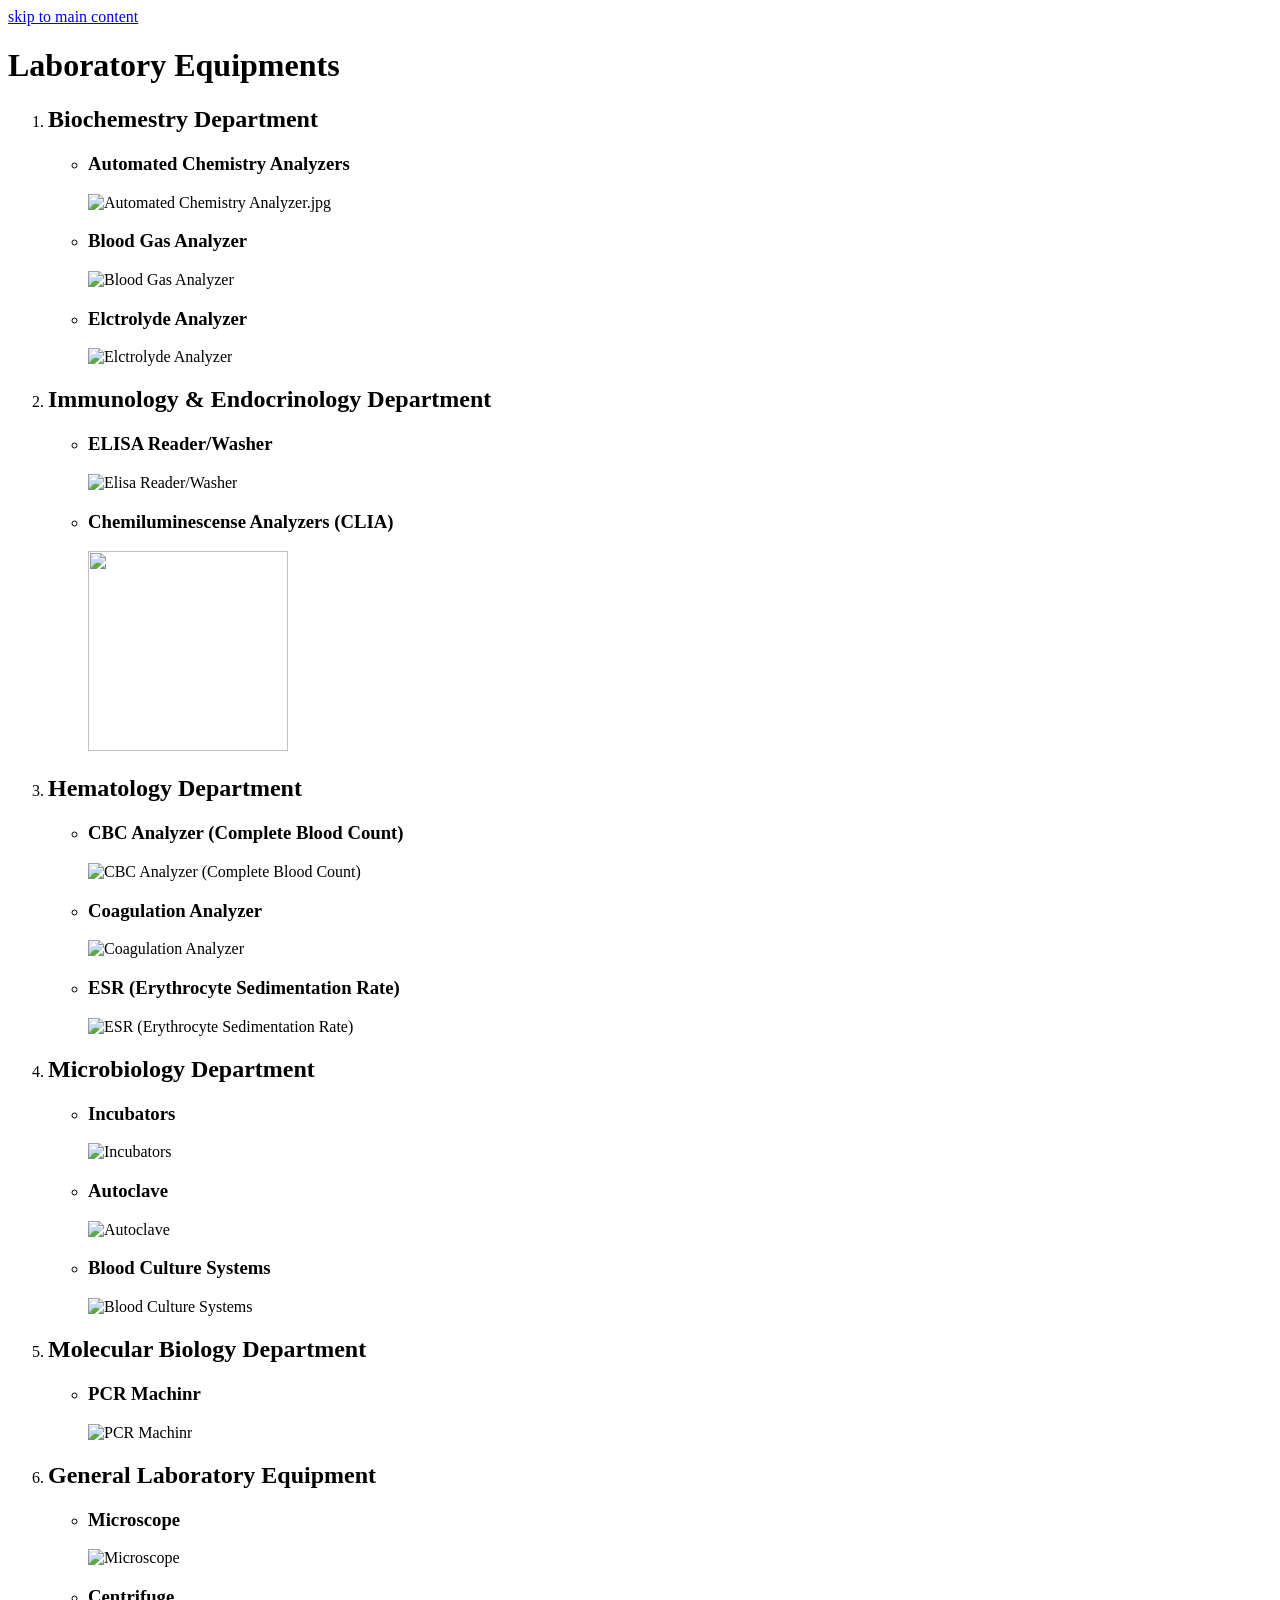
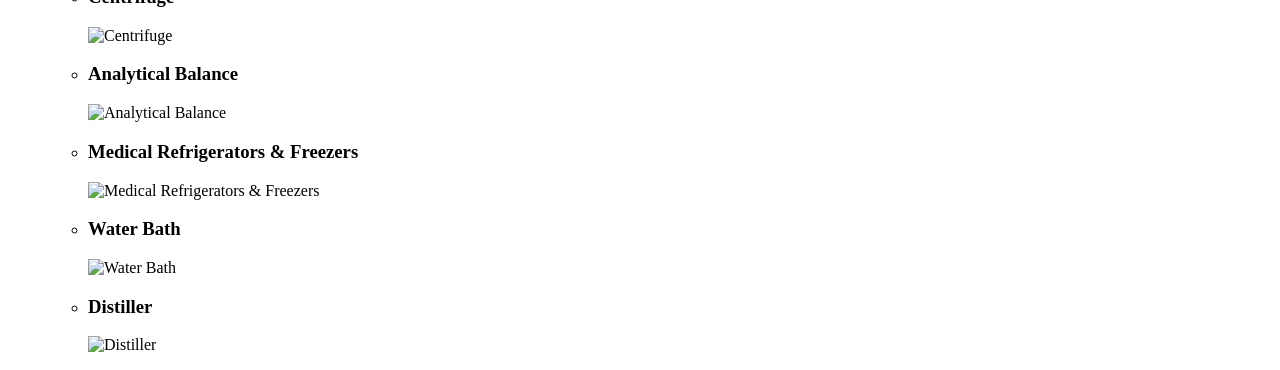
==== index4.html @ 9b521682 "Add files via upload" ====
<!DOCTYPE html>
<html lang="en">

<head>
    <meta charset="UTF-8">
    <meta name="viewport" content="width=device-width, initial-scale=1.0">
    <title>Laboratories Equipments</title>
    <style>
        img {
            width: 200px;
            height: 200px;
        }

        /* h3 {
            display: inline-block;
            vertical-align: middle;
        } */
        /* li {
            display: flex;
            align-items: center;
        } */
    </style>
</head>

<body>
    <main>
        <a href="#">skip to main content</a>
        <h1>Laboratory Equipments</h1>
        <div>
            <ol>
                <li>
                    <h2>Biochemestry Department</h2>
                    <ul>
                        <li>
                            <div>
                                <h3>Automated Chemistry Analyzers</h3>
                                <img src="../images/automatedChemistryAnalyzer.jpg"
                                    alt="Automated Chemistry Analyzer.jpg">
                            </div>
                        </li>
                        <li>
                            <div>
                                <h3>Blood Gas Analyzer</h3>
                                <img src="../images/bloodGasAnalyzer.jfif" alt="Blood Gas Analyzer">
                            </div>
                        </li>
                        <li>
                            <div>
                                <h3>Elctrolyde Analyzer</h3>
                                <img src="../images/electrolydeAnalyzer.jfif" alt="Elctrolyde Analyzer">
                            </div>
                        </li>
                    </ul>
                </li>
                <li>
                    <h2>Immunology & Endocrinology Department</h2>
                    <ul>
                        <li>
                            <div>
                                <h3>ELISA Reader/Washer</h3>
                                <img src="..//images/elisaWasher.jfif" alt="Elisa Reader/Washer">
                            </div>
                        </li>
                        <li>
                            <div>
                                <h3>Chemiluminescense Analyzers (CLIA)</h3>
                                <img src="..//images/chemiluminesceneAnalyzer.jfif" alt="">
                            </div>
                        </li>
                    </ul>
                </li>
                <li>
                    <h2>Hematology Department</h2>
                    <ul>
                        <li>
                            <div>
                                <h3>CBC Analyzer (Complete Blood Count)</h3>
                                <img src="..//images/cbcAnalyzer.jfif" alt="CBC Analyzer (Complete Blood Count)">
                            </div>
                        </li>
                        <li>
                            <div>
                                <h3>Coagulation Analyzer</h3>
                                <img src="..//images/coagulationAnalyzer.jfif" alt="Coagulation Analyzer">
                            </div>
                        </li>
                        <li>
                            <div>
                                <h3>ESR (Erythrocyte Sedimentation Rate)</h3>
                                <img src="..//images/esr.jfif" alt="ESR (Erythrocyte Sedimentation Rate)">
                            </div>
                        </li>
                    </ul>


                </li>
                <li>
                    <h2>Microbiology Department</h2>
                    <ul>
                        <li>
                            <div>
                                <h3>Incubators</h3>
                                <img src="..//images/incubarors.jfif" alt="Incubators">
                            </div>
                        </li>
                        <li>
                            <div>
                                <h3>Autoclave</h3>
                                <img src="..//images/autoclave.jfif" alt="Autoclave">
                            </div>
                        </li>
                        <li>
                            <div>
                                <h3>Blood Culture Systems</h3>
                                <img src="..//images/bloodCultureSystems.jfif" alt="Blood Culture Systems">
                            </div>
                        </li>

                    </ul>

                </li>
                <li>
                    <h2>Molecular Biology Department</h2>
                    <ul>
                        <li>
                            <div>
                                <h3>PCR Machinr</h3>
                                <img src="..//images/pcrMachinr.jfif" alt="PCR Machinr">
                            </div>
                        </li>

                    </ul>

                </li>
                <li>
                    <h2>General Laboratory Equipment</h2>
                    <ul>
                        <li>
                            <div>
                                <h3>Microscope</h3>
                                <img src="..//images/microscope.jfif" alt="Microscope">
                            </div>
                        </li>
                        <li>
                            <h3>Centrifuge</h3>
                            <img src="..//images/centrifuge.jfif" alt="Centrifuge">
                        </li>
                        <li>
                            <div>
                                <h3>Analytical Balance</h3>
                                <img src="..//images/analyticalBalance.jfif" alt="Analytical Balance">
                            </div>
                        </li>
                        <li>
                            <div>
                                <h3>Medical Refrigerators & Freezers</h3>
                                <img src="..//images/medicalRefrigerator.jfif" alt="Medical Refrigerators & Freezers">
                            </div>
                        </li>
                        <li>
                            <div>
                                <h3>Water Bath</h3>
                                <img src="..//images/waterBath.jfif" alt="Water Bath">
                            </div>
                        </li>
                        <li>
                            <div>
                                <h3>Distiller</h3>
                                <img src="..//images/distiller.jfif" alt="Distiller">
                            </div>
                        </li>
                    </ul>

                </li>
            </ol>
        </div>
    </main>
</body>

</html>
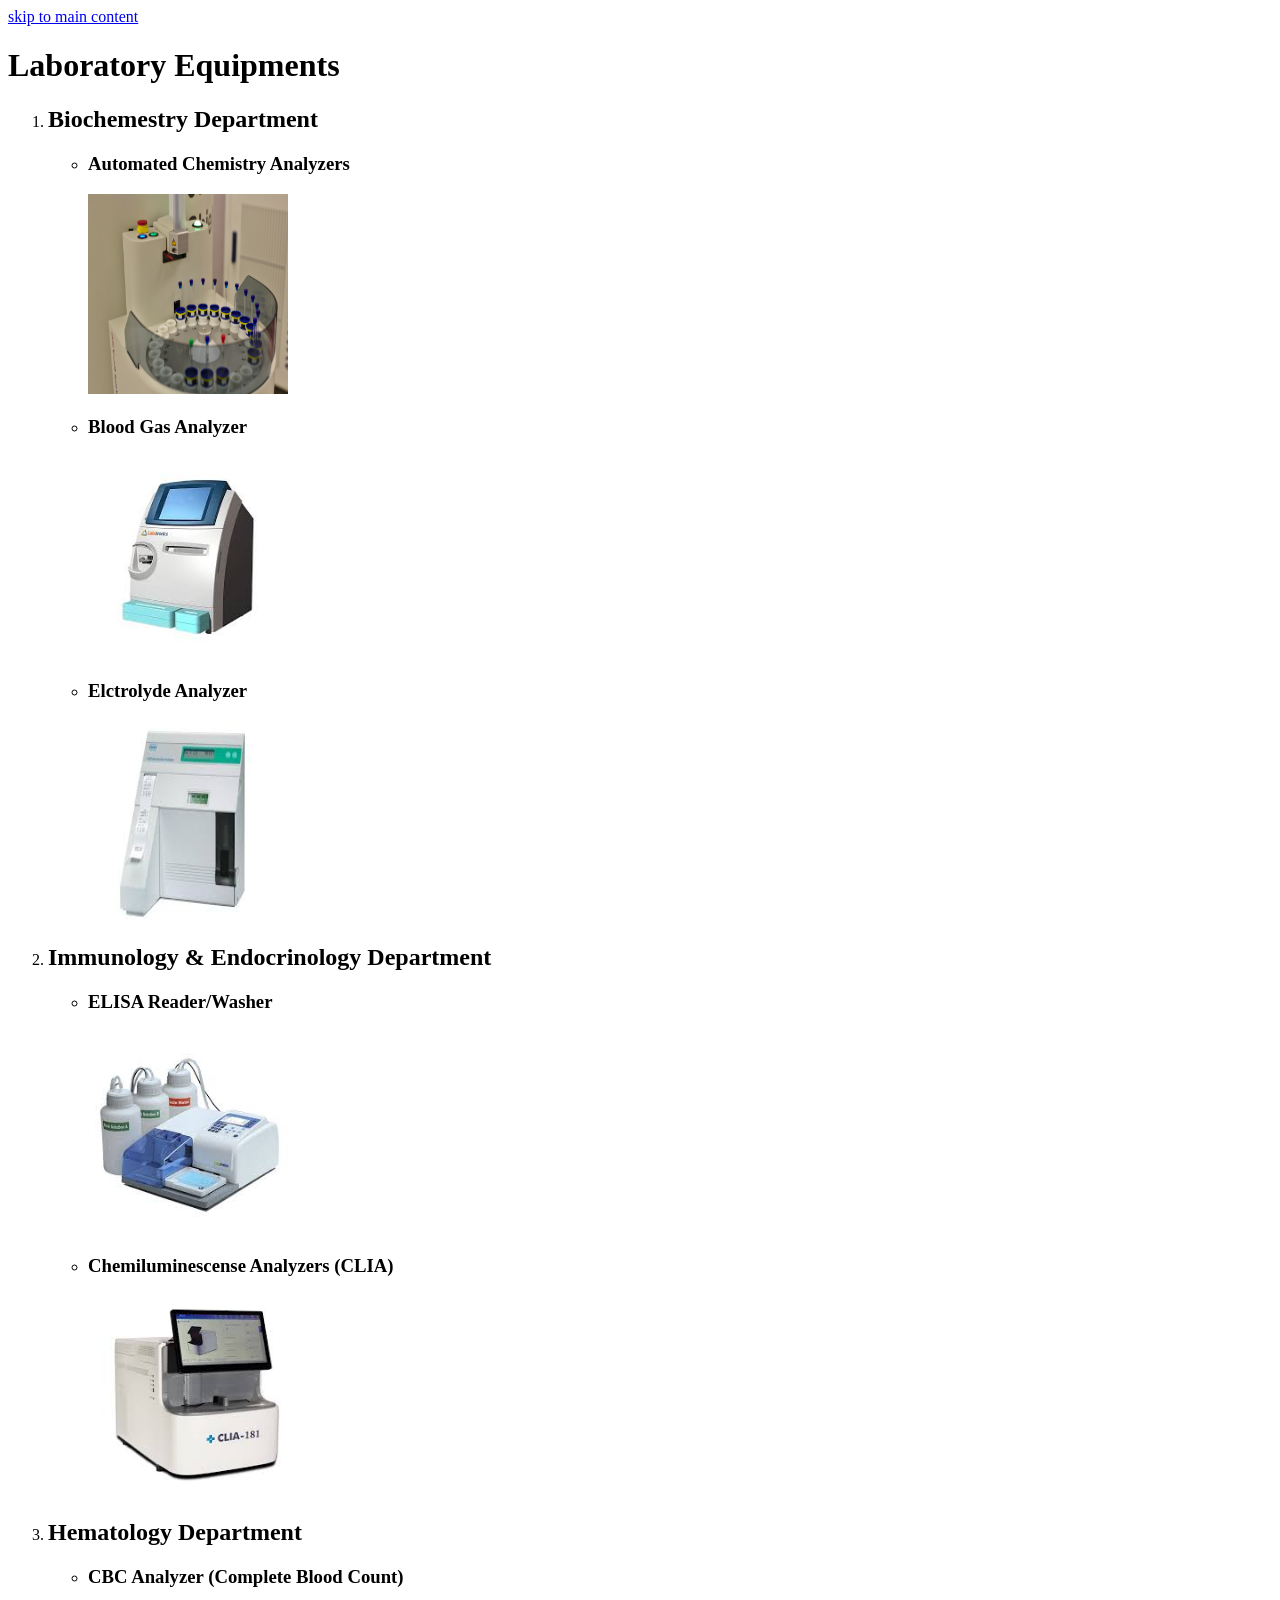
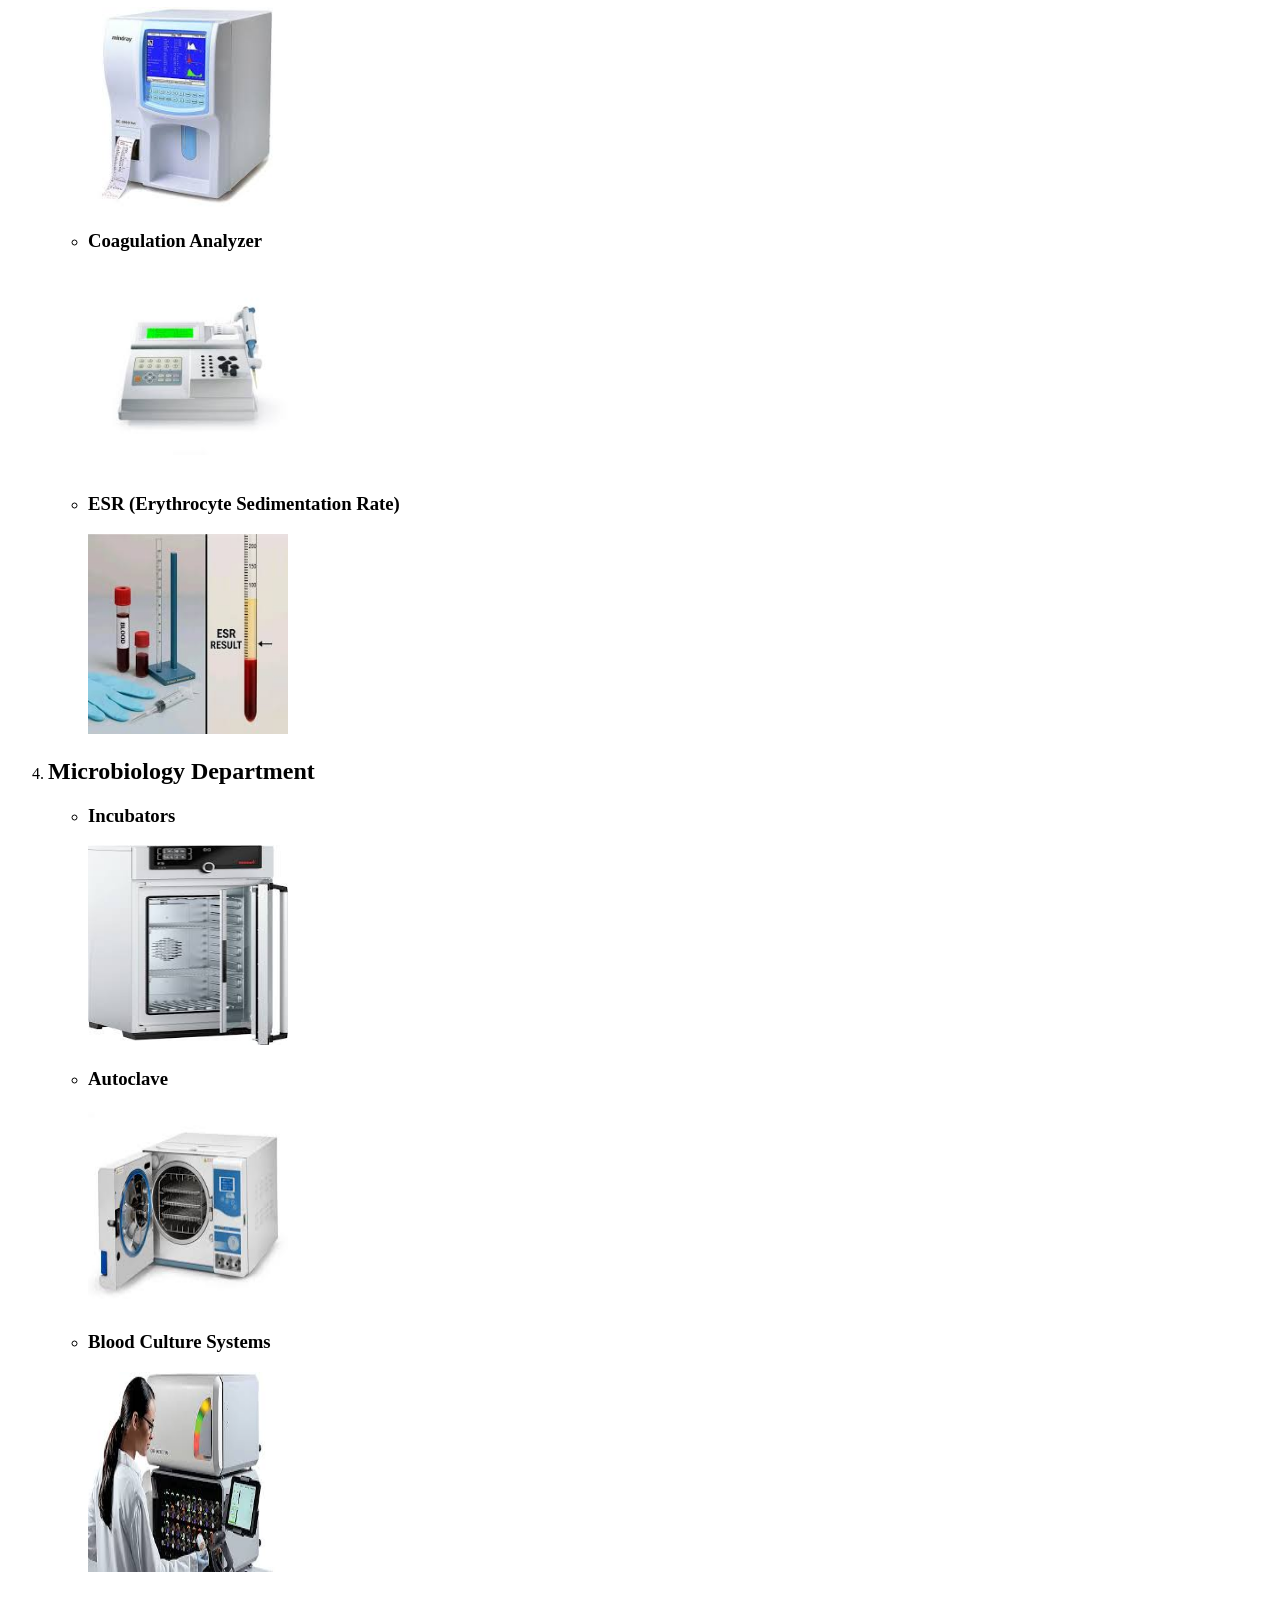
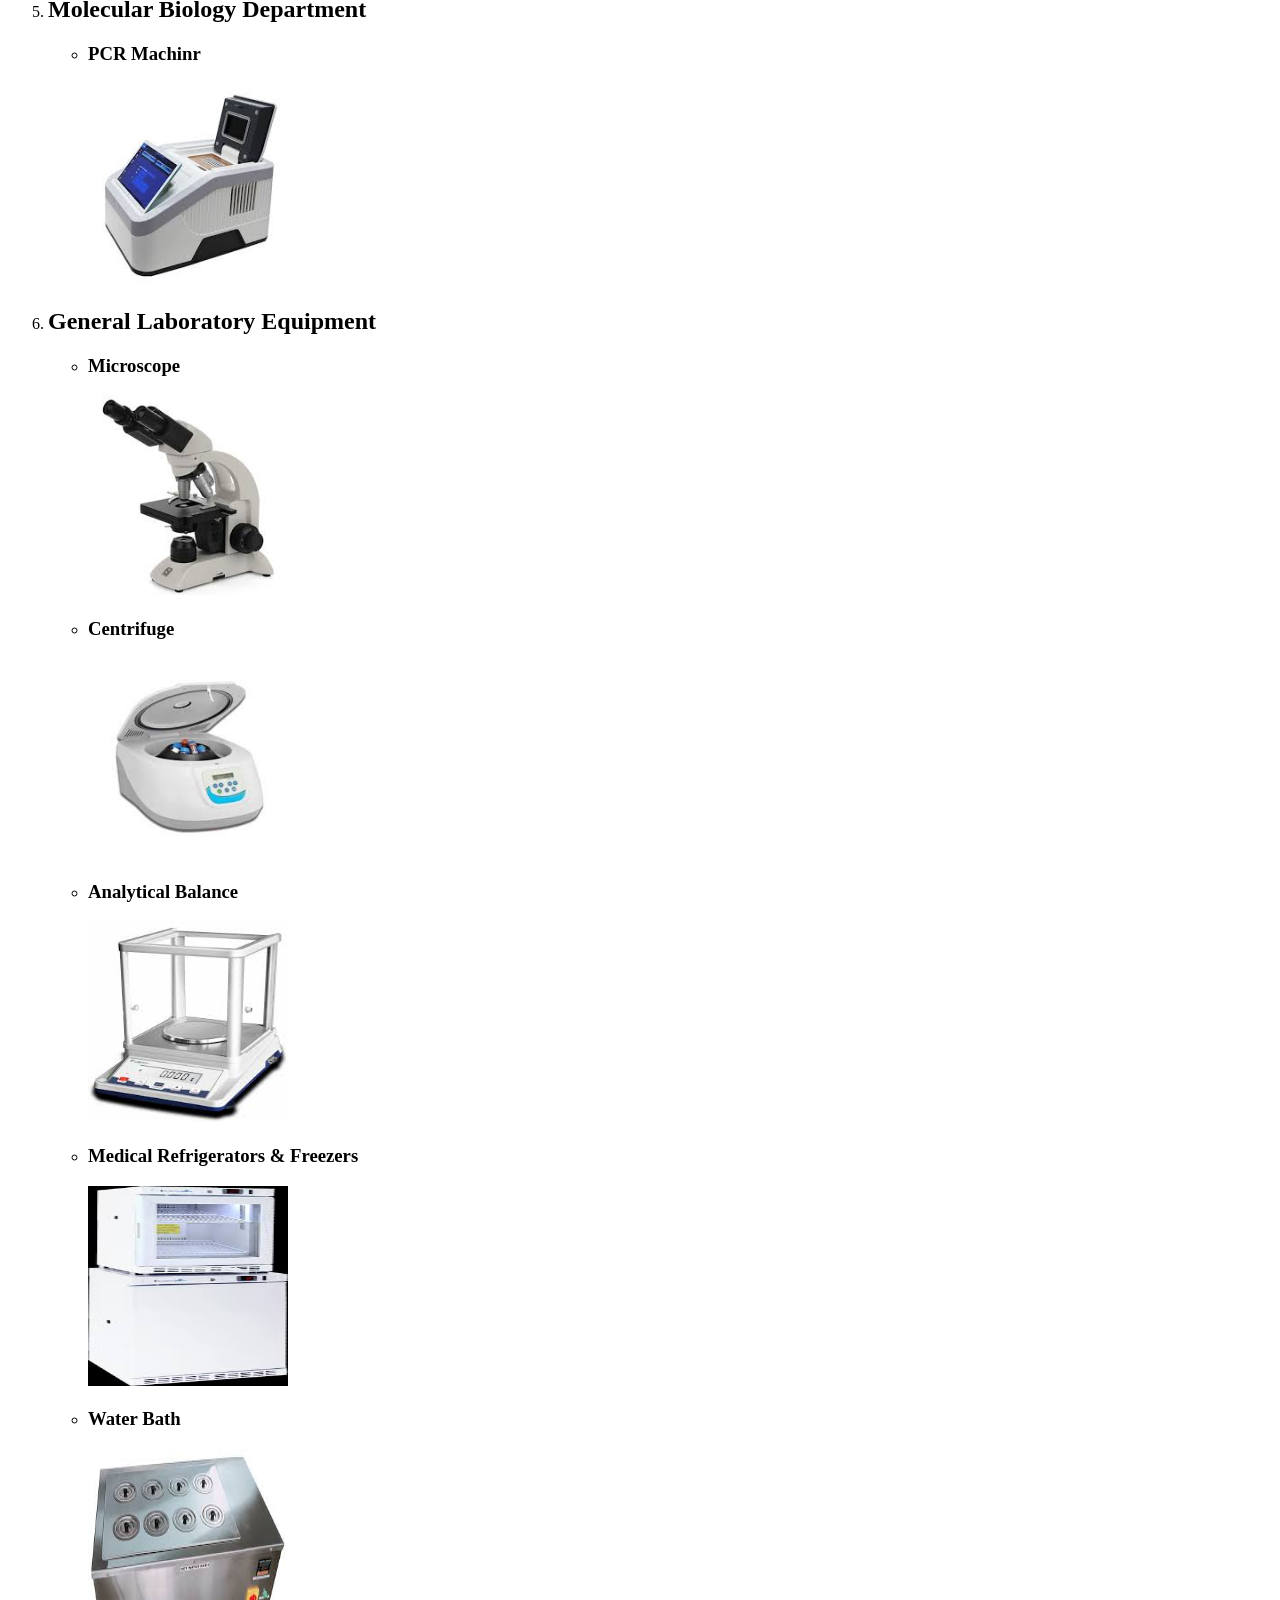
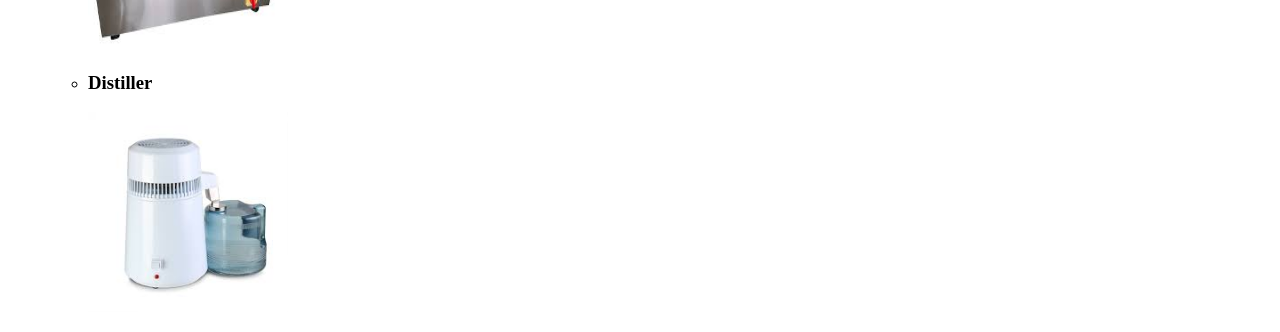
==== commit ed7b6087: "Update index4.html" ====
--- a/index4.html
+++ b/index4.html
@@ -34,20 +34,20 @@
                         <li>
                             <div>
                                 <h3>Automated Chemistry Analyzers</h3>
-                                <img src="../images/automatedChemistryAnalyzer.jpg"
+                                <img src="images/automatedChemistryAnalyzer.jpg"
                                     alt="Automated Chemistry Analyzer.jpg">
                             </div>
                         </li>
                         <li>
                             <div>
                                 <h3>Blood Gas Analyzer</h3>
-                                <img src="../images/bloodGasAnalyzer.jfif" alt="Blood Gas Analyzer">
+                                <img src="images/bloodGasAnalyzer.jfif" alt="Blood Gas Analyzer">
                             </div>
                         </li>
                         <li>
                             <div>
                                 <h3>Elctrolyde Analyzer</h3>
-                                <img src="../images/electrolydeAnalyzer.jfif" alt="Elctrolyde Analyzer">
+                                <img src="images/electrolydeAnalyzer.jfif" alt="Elctrolyde Analyzer">
                             </div>
                         </li>
                     </ul>
@@ -58,13 +58,13 @@
                         <li>
                             <div>
                                 <h3>ELISA Reader/Washer</h3>
-                                <img src="..//images/elisaWasher.jfif" alt="Elisa Reader/Washer">
+                                <img src="images/elisaWasher.jfif" alt="Elisa Reader/Washer">
                             </div>
                         </li>
                         <li>
                             <div>
                                 <h3>Chemiluminescense Analyzers (CLIA)</h3>
-                                <img src="..//images/chemiluminesceneAnalyzer.jfif" alt="">
+                                <img src="images/chemiluminesceneAnalyzer.jfif" alt="">
                             </div>
                         </li>
                     </ul>
@@ -75,19 +75,19 @@
                         <li>
                             <div>
                                 <h3>CBC Analyzer (Complete Blood Count)</h3>
-                                <img src="..//images/cbcAnalyzer.jfif" alt="CBC Analyzer (Complete Blood Count)">
+                                <img src="images/cbcAnalyzer.jfif" alt="CBC Analyzer (Complete Blood Count)">
                             </div>
                         </li>
                         <li>
                             <div>
                                 <h3>Coagulation Analyzer</h3>
-                                <img src="..//images/coagulationAnalyzer.jfif" alt="Coagulation Analyzer">
+                                <img src="images/coagulationAnalyzer.jfif" alt="Coagulation Analyzer">
                             </div>
                         </li>
                         <li>
                             <div>
                                 <h3>ESR (Erythrocyte Sedimentation Rate)</h3>
-                                <img src="..//images/esr.jfif" alt="ESR (Erythrocyte Sedimentation Rate)">
+                                <img src="images/esr.jfif" alt="ESR (Erythrocyte Sedimentation Rate)">
                             </div>
                         </li>
                     </ul>
@@ -100,19 +100,19 @@
                         <li>
                             <div>
                                 <h3>Incubators</h3>
-                                <img src="..//images/incubarors.jfif" alt="Incubators">
+                                <img src="images/incubarors.jfif" alt="Incubators">
                             </div>
                         </li>
                         <li>
                             <div>
                                 <h3>Autoclave</h3>
-                                <img src="..//images/autoclave.jfif" alt="Autoclave">
+                                <img src="images/autoclave.jfif" alt="Autoclave">
                             </div>
                         </li>
                         <li>
                             <div>
                                 <h3>Blood Culture Systems</h3>
-                                <img src="..//images/bloodCultureSystems.jfif" alt="Blood Culture Systems">
+                                <img src="images/bloodCultureSystems.jfif" alt="Blood Culture Systems">
                             </div>
                         </li>
 
@@ -125,7 +125,7 @@
                         <li>
                             <div>
                                 <h3>PCR Machinr</h3>
-                                <img src="..//images/pcrMachinr.jfif" alt="PCR Machinr">
+                                <img src="images/pcrMachinr.jfif" alt="PCR Machinr">
                             </div>
                         </li>
 
@@ -138,35 +138,35 @@
                         <li>
                             <div>
                                 <h3>Microscope</h3>
-                                <img src="..//images/microscope.jfif" alt="Microscope">
+                                <img src="images/microscope.jfif" alt="Microscope">
                             </div>
                         </li>
                         <li>
                             <h3>Centrifuge</h3>
-                            <img src="..//images/centrifuge.jfif" alt="Centrifuge">
+                            <img src="images/centrifuge.jfif" alt="Centrifuge">
                         </li>
                         <li>
                             <div>
                                 <h3>Analytical Balance</h3>
-                                <img src="..//images/analyticalBalance.jfif" alt="Analytical Balance">
+                                <img src="images/analyticalBalance.jfif" alt="Analytical Balance">
                             </div>
                         </li>
                         <li>
                             <div>
                                 <h3>Medical Refrigerators & Freezers</h3>
-                                <img src="..//images/medicalRefrigerator.jfif" alt="Medical Refrigerators & Freezers">
+                                <img src="images/medicalRefrigerator.jfif" alt="Medical Refrigerators & Freezers">
                             </div>
                         </li>
                         <li>
                             <div>
                                 <h3>Water Bath</h3>
-                                <img src="..//images/waterBath.jfif" alt="Water Bath">
+                                <img src="images/waterBath.jfif" alt="Water Bath">
                             </div>
                         </li>
                         <li>
                             <div>
                                 <h3>Distiller</h3>
-                                <img src="..//images/distiller.jfif" alt="Distiller">
+                                <img src="images/distiller.jfif" alt="Distiller">
                             </div>
                         </li>
                     </ul>
@@ -177,4 +177,4 @@
     </main>
 </body>
 
-</html>+</html>
